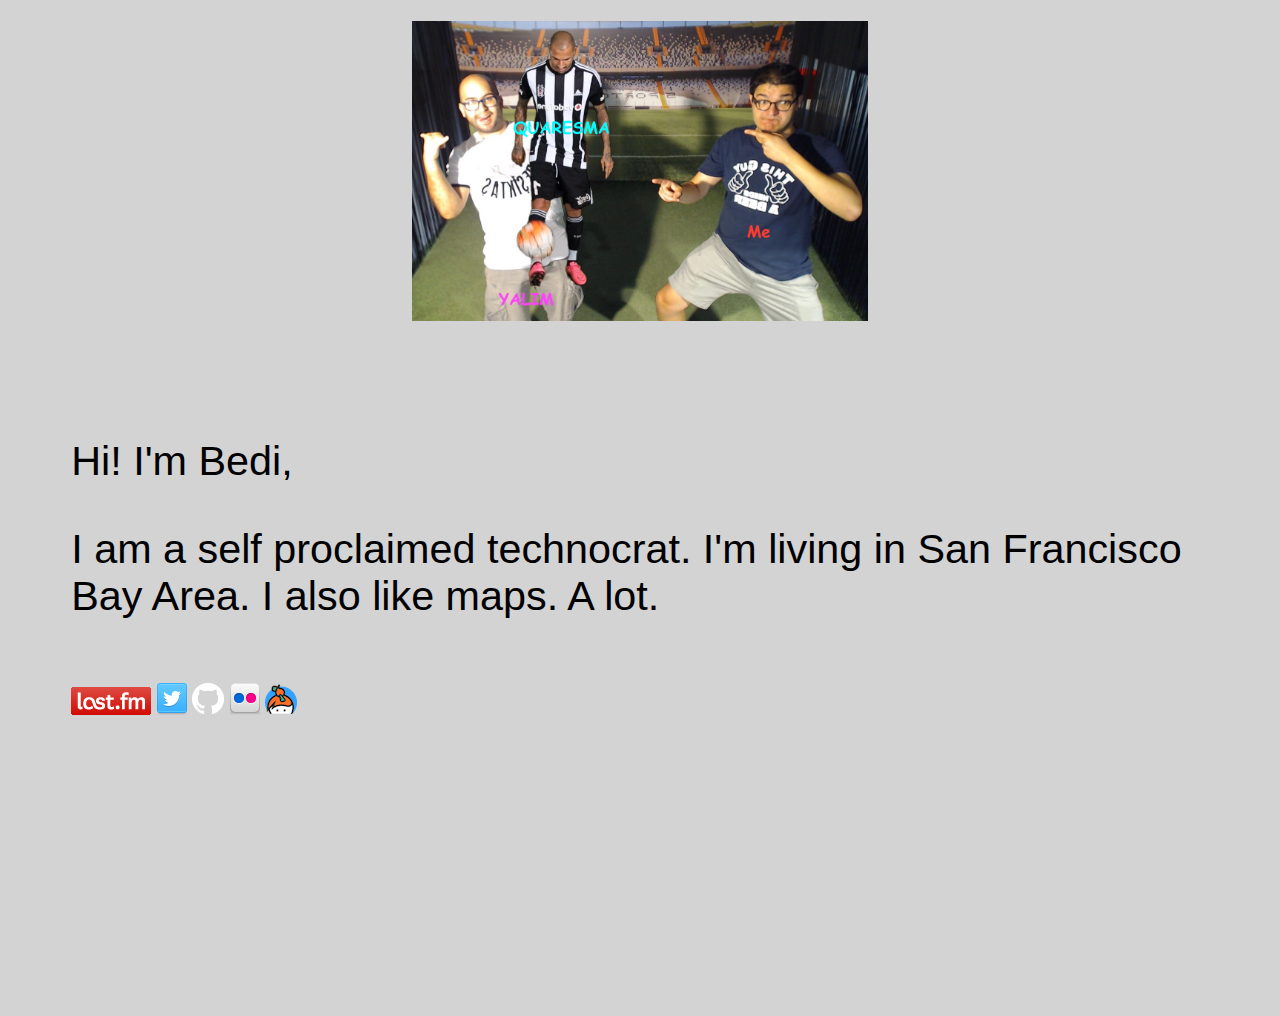
==== index.html @ 90663793 "+kb" ====
<!DOCTYPE HTML PUBLIC "-//W3C//DTD HTML 4.01 Transitional//EN"
"http://www.w3.org/TR/html4/loose.dtd">

<html lang="en">
	<head>
	<link rel="stylesheet" media="screen" href="https://fontlibrary.org/face/railway-sans" type="text/css"/>
	<link rel="stylesheet" href="styles.css">
	<meta http-equiv="content-type" content="text/html; charset=utf-8">
	<!-- Global site tag (gtag.js) - Google Analytics -->
	<script async src="https://www.googletagmanager.com/gtag/js?id=UA-111700821-1"></script>
	<script>
		window.dataLayer = window.dataLayer || [];
		function gtag(){dataLayer.push(arguments);}
		gtag('js', new Date());	
		gtag('config', 'UA-111700821-1');
	</script>

    <title>Bedi Egilmez</title>
	</head>

	<body>
		<div class="foto" align="center">
			<img class="foti" src="assets/foto.png">
		</div>
		<div class="about-me">
			<p id="my-name"styles.css>Hi! I'm Bedi,</p>
			<p> I am a self proclaimed technocrat. I'm living in San Francisco Bay Area. I also like maps. A lot.</p>
		</div>

	   <div id="my-urls">
    		<a target="_blank" href="https://www.last.fm/user/m13edi"><img src='assets/lastfm.gif'></a>
    		<a target="_blank" href="https://twitter.com/bediegilmez"><img src='assets/twitter.png'></a>
		    <a target="_blank" href="https://www.github.com/DandikUnited"><img src='assets/github.png'></a>
			<a target="_blank" href="https://www.flickr.com/photos/108547204@N07/"><img src='assets/flickr.png'></a>
			<a target="_blank" href="https://keybase.io/bedi"><img src='assets/kb.png'></a>
		</div>
		<h1>&nbsp;</h1>
		<h1>&nbsp;</h1>
		<h1>&nbsp;</h1>
		<h1>&nbsp;</h1>
	</body>
</html>
---- styles.css ----
body {
    background-color: lightgray;
	font-family: 'Arial', Helvetica, sans-serif;
   font-weight: normal;
   font-style: normal;
}

.about-me {
	font-size: 31pt;
    color: black;
    margin: 5%;
    padding-top:1%;
}

.foti {
    padding-top:1%;
    max-width: 50%;
    max-height: 300px;
    object-fit: contain;
}

}
#my-name {
color: black;
text-align:center;
font-size: 31pt;
}
#about-me {
color: black;
font-size: 16pt;
font-weight: bold;
}


#my-urls {
margin: 5%;
}

element.style {
  height:100%;
}
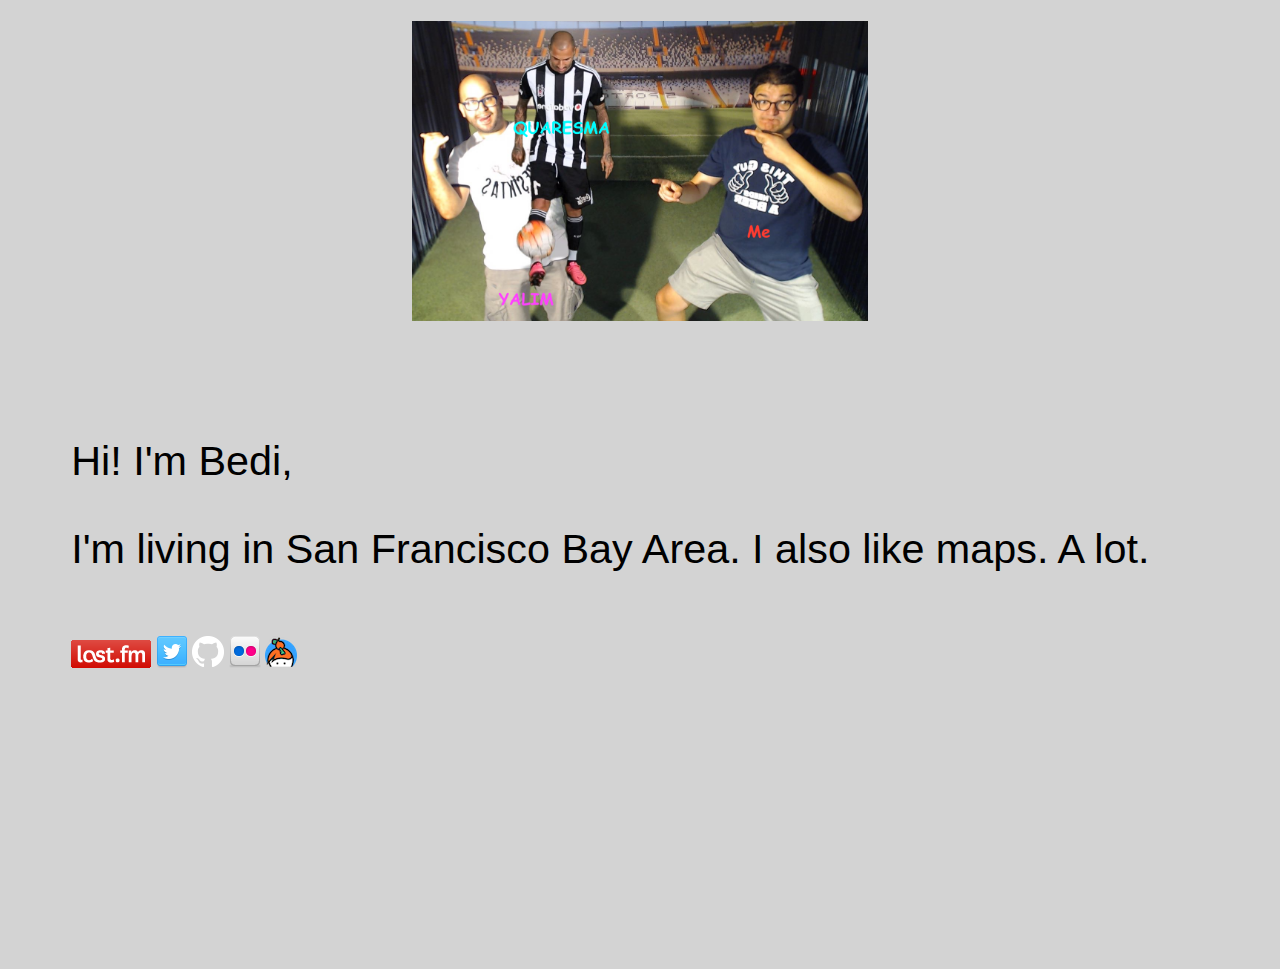
==== commit 5ebd055b: ":D" ====
--- a/index.html
+++ b/index.html
@@ -24,7 +24,7 @@
 		</div>
 		<div class="about-me">
 			<p id="my-name"styles.css>Hi! I'm Bedi,</p>
-			<p> I am a self proclaimed technocrat. I'm living in San Francisco Bay Area. I also like maps. A lot.</p>
+			<p>I'm living in San Francisco Bay Area. I also like maps. A lot.</p>
 		</div>
 
 	   <div id="my-urls">
--- a/styles.css
+++ b/styles.css
@@ -16,6 +16,13 @@
     padding-top:1%;
     max-width: 50%;
     max-height: 300px;
+    object-fit: contain;
+}
+
+.harita{
+    padding-top:1%;
+    max-width: 50%;
+    max-height: 600px;
     object-fit: contain;
 }
 
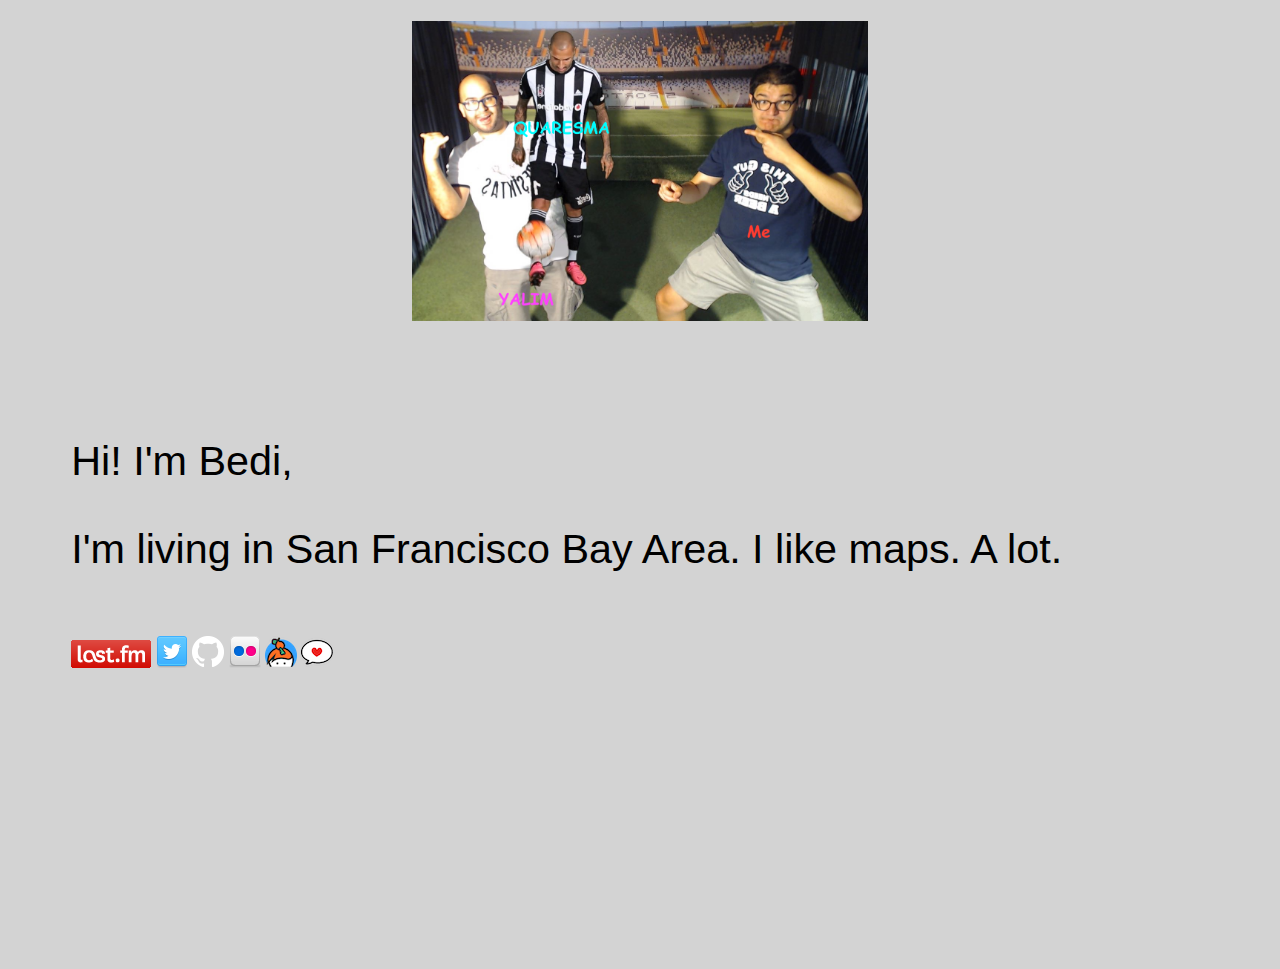
==== commit cfc64626: "ieeehh" ====
--- a/index.html
+++ b/index.html
@@ -11,7 +11,7 @@
 	<script>
 		window.dataLayer = window.dataLayer || [];
 		function gtag(){dataLayer.push(arguments);}
-		gtag('js', new Date());	
+		gtag('js', new Date());
 		gtag('config', 'UA-111700821-1');
 	</script>
 
@@ -24,7 +24,7 @@
 		</div>
 		<div class="about-me">
 			<p id="my-name"styles.css>Hi! I'm Bedi,</p>
-			<p>I'm living in San Francisco Bay Area. I also like maps. A lot.</p>
+			<p>I'm living in San Francisco Bay Area. I like maps. A lot.</p>
 		</div>
 
 	   <div id="my-urls">
@@ -33,6 +33,7 @@
 		    <a target="_blank" href="https://www.github.com/DandikUnited"><img src='assets/github.png'></a>
 			<a target="_blank" href="https://www.flickr.com/photos/108547204@N07/"><img src='assets/flickr.png'></a>
 			<a target="_blank" href="https://keybase.io/bedi"><img src='assets/kb.png'></a>
+			<a target="_blank" href="https://hypem.com/dandikunited"><img src='assets/hm.png'></a>
 		</div>
 		<h1>&nbsp;</h1>
 		<h1>&nbsp;</h1>
--- a/styles.css
+++ b/styles.css
@@ -22,7 +22,7 @@
 .harita{
     padding-top:1%;
     max-width: 50%;
-    max-height: 600px;
+    height: 400px;
     object-fit: contain;
 }
 
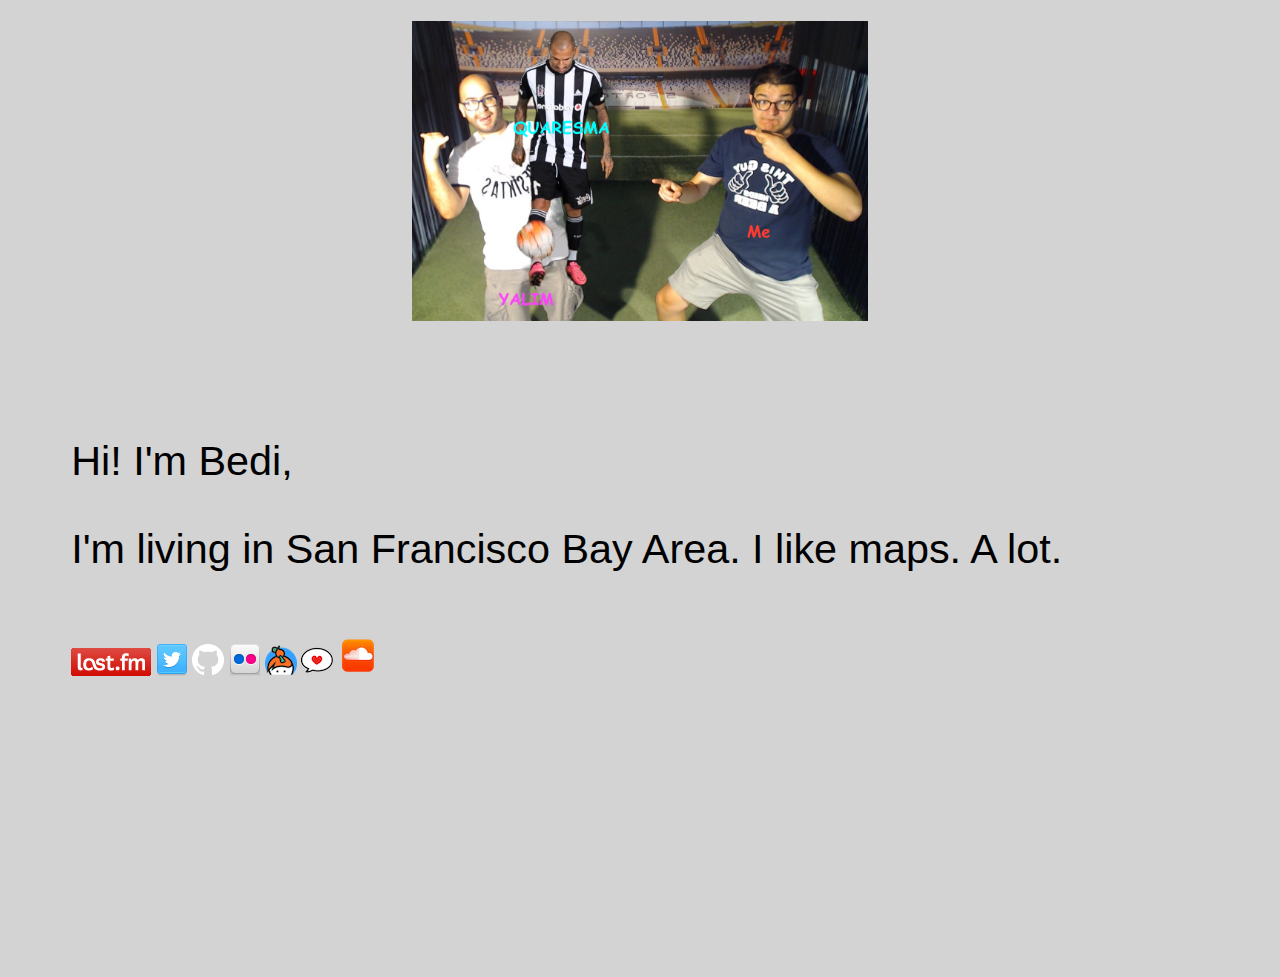
==== commit 809e87f2: "☁" ====
--- a/index.html
+++ b/index.html
@@ -34,6 +34,7 @@
 			<a target="_blank" href="https://www.flickr.com/photos/108547204@N07/"><img src='assets/flickr.png'></a>
 			<a target="_blank" href="https://keybase.io/bedi"><img src='assets/kb.png'></a>
 			<a target="_blank" href="https://hypem.com/dandikunited"><img src='assets/hm.png'></a>
+			<a target="_blank" href="https://soundcloud.com/bedi-egilmez"><img src='assets/sc.png'></a>
 		</div>
 		<h1>&nbsp;</h1>
 		<h1>&nbsp;</h1>
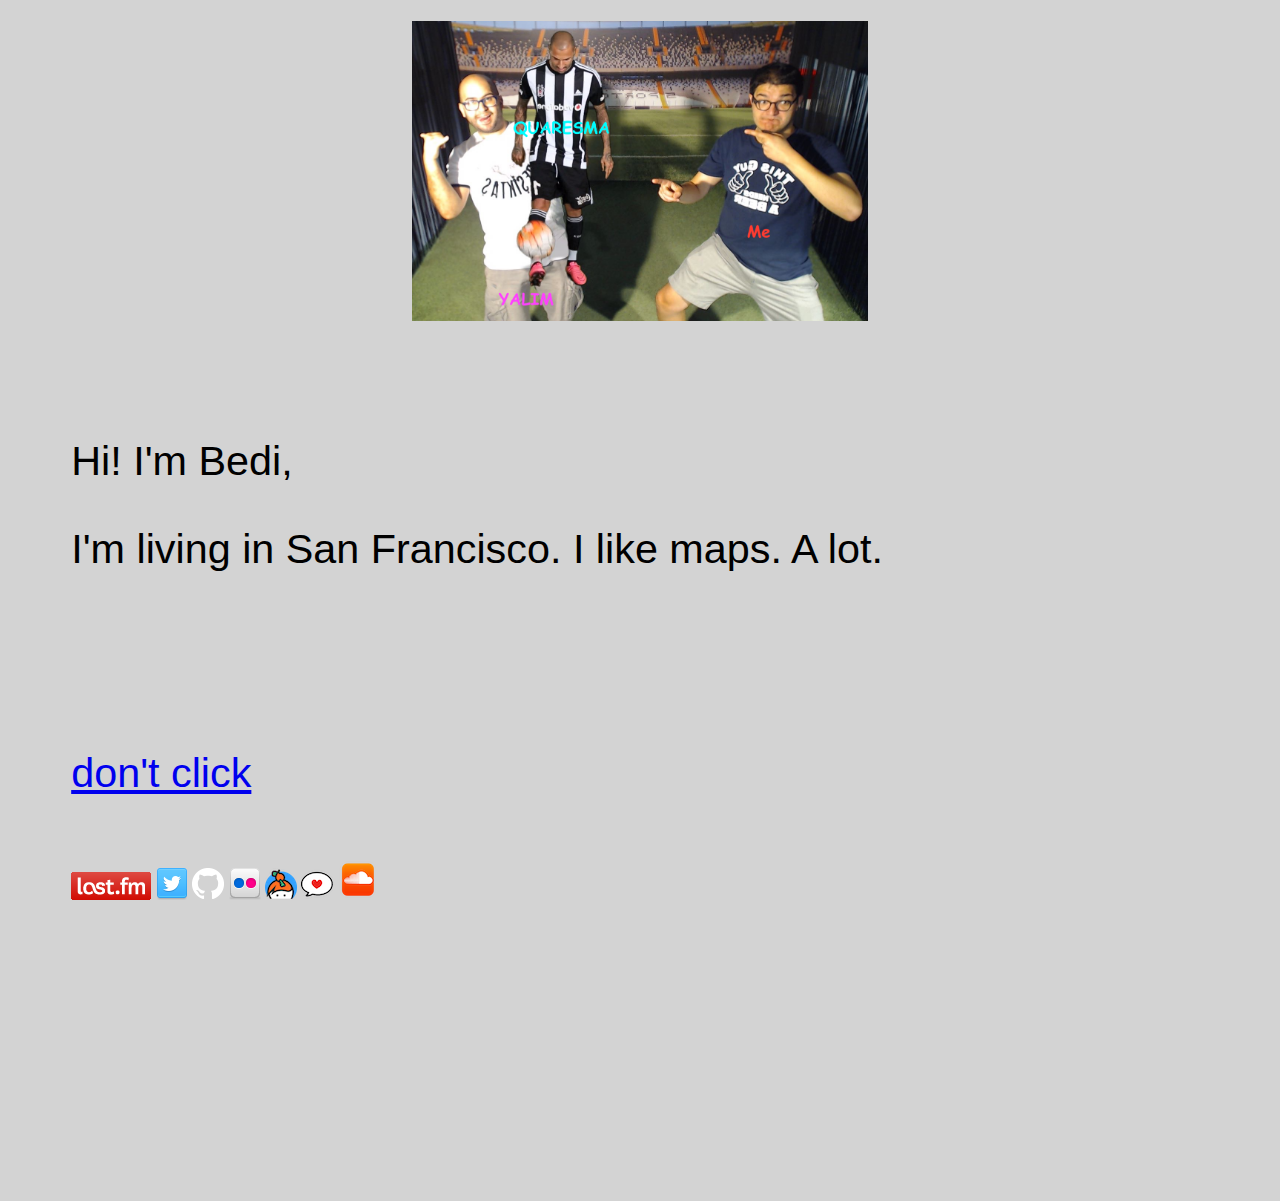
==== commit e6a124e7: "Update index.html" ====
--- a/index.html
+++ b/index.html
@@ -3,6 +3,7 @@
 
 <html lang="en">
 	<head>
+			<link rel="icon" href="assets/emot-niggly.gif" type="image/gif" >
 	<link rel="stylesheet" media="screen" href="https://fontlibrary.org/face/railway-sans" type="text/css"/>
 	<link rel="stylesheet" href="styles.css">
 	<meta http-equiv="content-type" content="text/html; charset=utf-8">
@@ -24,7 +25,10 @@
 		</div>
 		<div class="about-me">
 			<p id="my-name"styles.css>Hi! I'm Bedi,</p>
-			<p>I'm living in San Francisco Bay Area. I like maps. A lot.</p>
+			<p>I'm living in San Francisco. I like maps. A lot.</p>
+			<br>
+	                <br>
+			<p><a href="/bir">don't click</p>
 		</div>
 
 	   <div id="my-urls">
@@ -40,5 +44,6 @@
 		<h1>&nbsp;</h1>
 		<h1>&nbsp;</h1>
 		<h1>&nbsp;</h1>
+		
 	</body>
 </html>
